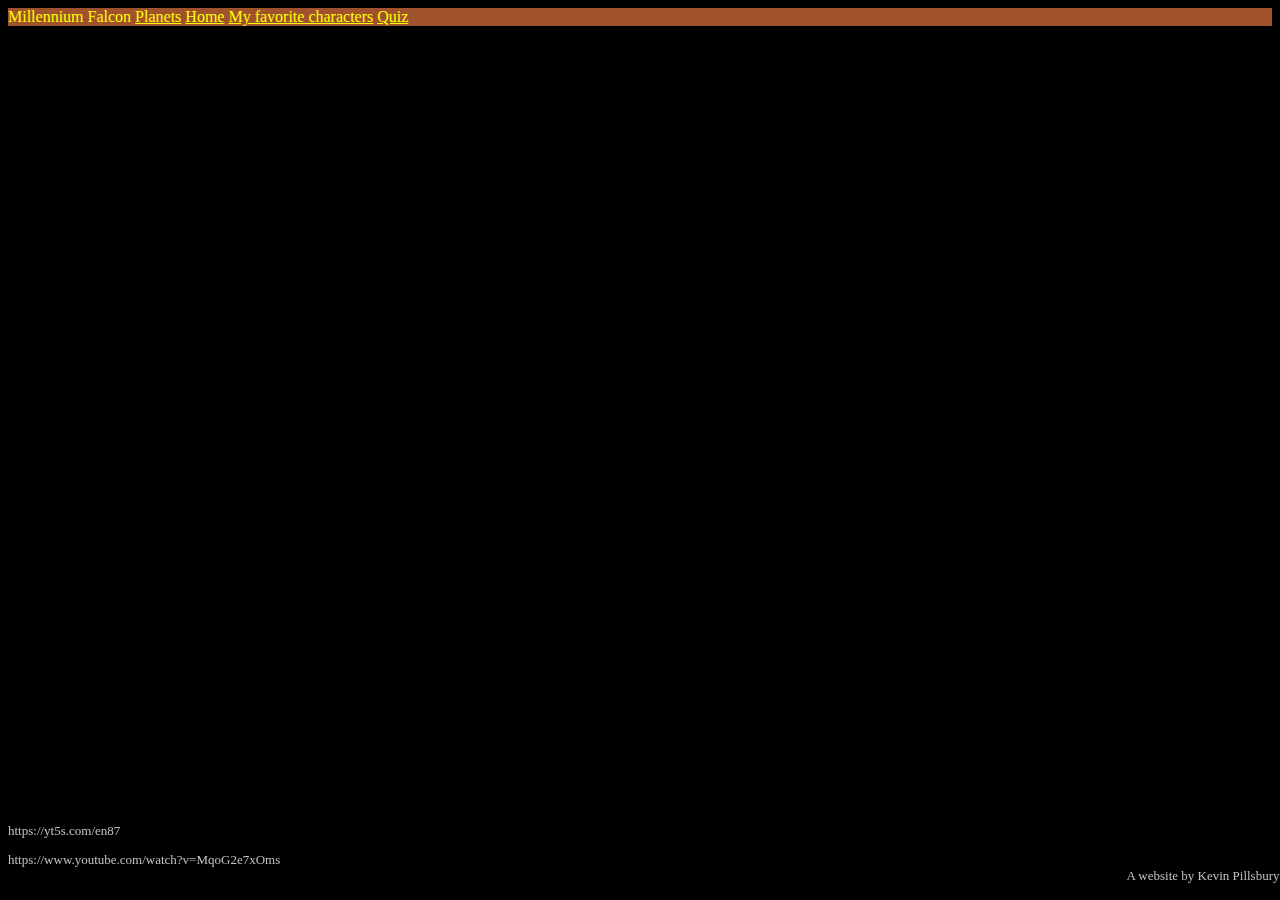
==== index.html @ 8873924b "Add files via upload" ====
<!DOCTYPE html>

<html lang="en">
    <head>
        <!-- Required Bootstrap meta tags -->
        <meta charset="utf-8">
        <meta name="viewport" content="width=device-width, initial-scale=1">

        <!-- Bootstrap CSS -->
        <link href="https://cdn.jsdelivr.net/npm/bootstrap@5.1.3/dist/css/bootstrap.min.css" rel="stylesheet" integrity="sha384-1BmE4kWBq78iYhFldvKuhfTAU6auU8tT94WrHftjDbrCEXSU1oBoqyl2QvZ6jIW3" crossorigin="anonymous">

        <!-- Bootstrap JavaScript Bundle with Popper -->
        <script src="https://cdn.jsdelivr.net/npm/bootstrap@5.1.3/dist/js/bootstrap.bundle.min.js" integrity="sha384-ka7Sk0Gln4gmtz2MlQnikT1wXgYsOg+OMhuP+IlRH9sENBO0LRn5q+8nbTov4+1p" crossorigin="anonymous"></script>

        <!-- CSS -->
        <link href="styles.css" rel="stylesheet">

         <script>
            /* Light speed error --> */
            document.addEventListener('DOMContentLoaded', function() {
                document.querySelector('#falcon').addEventListener('click', function(event) {
                    alert("Cannot jump to lightspeed; please fix hyperdrive motivator.");
                });
            });
        </script>

        <title>Star Wars</title>

    </head>
    <body style="background-color: black;">

        <!-- https://www.w3schools.com/tags/tag_nav.asp -->
        <!-- https://getbootstrap.com/docs/5.1/components/navbar/ -->
        <!-- https://www.w3schools.com/tags/att_global_style.asp -->
        <!-- https://getbootstrap.com/docs/5.1/utilities/spacing/ -->
        <!-- Nav bar -->
        <nav class="navbar px-5">
            <div class="container-fluid" style="background-color: Sienna;">
                <a class="navbar-brand yellow" id="falcon">Millennium Falcon</a>
                <a class="navbar-brand yellow" href="planets.html">Planets</a>
                <a class="navbar-brand yellow" href="index.html">Home</a>
                <a class="navbar-brand yellow" href="characters.html">My favorite characters</a>
                <a class="navbar-brand yellow" href="quiz.html">Quiz</a>
            </div>
        </nav>

        <!-- https://www.youtube.com/watch?v=MqoG2e7xOms creator Alec Siegel -->
        <!-- Used https://yt5s.com/en87 to download youtube video -->
        <!-- https://www.w3schools.com/tags/tag_video.asp -->
        <!-- https://getbootstrap.com/docs/5.1/content/images/ -->
        <!-- https://www.w3schools.com/howto/howto_css_overlay.asp -->
        <!-- background video -->
        <video class="img-fluid" src="media/starwars_trailer.mp4" loop autoplay muted></video>

        <!-- Let the people know -->
        <div class="overlay" style="font-size: 13px; top: 95%; left: 88%;">
            <p>A website by Kevin Pillsbury</p>
        </div>

        <!-- sources -->
        <div class="overlay" style="font-size: 13px; top: 90%;">
            <p>https://yt5s.com/en87</p>
            <p>https://www.youtube.com/watch?v=MqoG2e7xOms</p>
        </div>
    </body>
</html>
---- styles.css ----
.overlay {
  position: fixed;
  z-index: 10000;
}

.yellow {
  color: yellow;
}


/* https://www.w3schools.com/cssref/pr_class_position.asp */
.planets {
  position: absolute;
  top: 148%;
}

/* https://www.w3schools.com/cssref/pr_font_font-size.asp*/
p {
  color: Silver;
}

button {
  background-color: DarkKhaki;
  color: Black;
}

input {
  background-color: DarkKhaki;
}

.border {
  border: 3px solid DarkKhaki;
}

.sources {
  font-size: 11px;
}
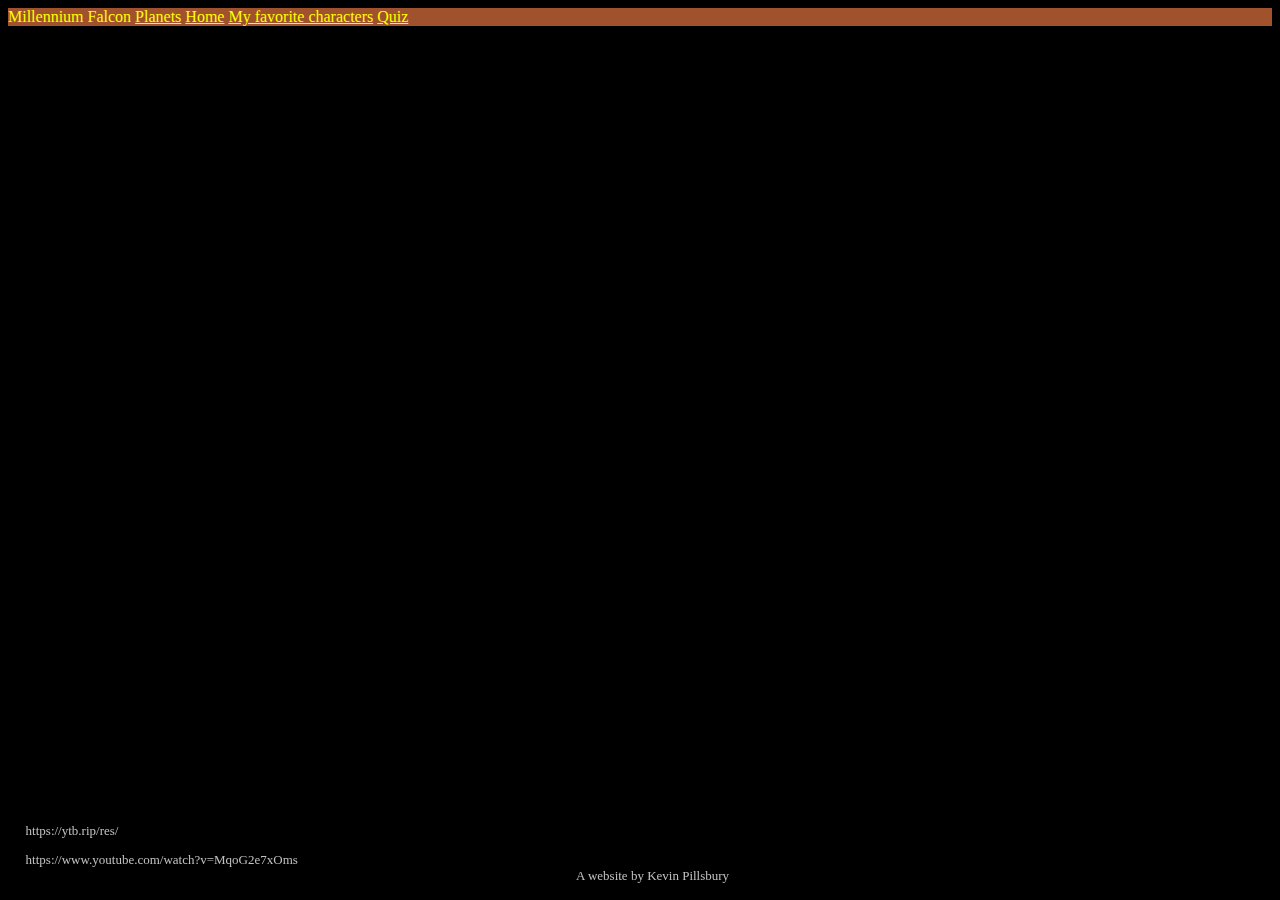
==== commit 63ad4f53: "Add files via upload" ====
--- a/index.html
+++ b/index.html
@@ -50,16 +50,16 @@
         <!-- https://getbootstrap.com/docs/5.1/content/images/ -->
         <!-- https://www.w3schools.com/howto/howto_css_overlay.asp -->
         <!-- background video -->
-        <video class="img-fluid" src="media/starwars_trailer.mp4" loop autoplay muted></video>
+        <video class="container-fluid" src="media/starwars_trailer.mp4" loop autoplay muted></video>
 
         <!-- Let the people know -->
-        <div class="overlay" style="font-size: 13px; top: 95%; left: 88%;">
+        <div class="overlay" style="font-size: 13px; top: 95%; left: 45%;">
             <p>A website by Kevin Pillsbury</p>
         </div>
 
         <!-- sources -->
-        <div class="overlay" style="font-size: 13px; top: 90%;">
-            <p>https://yt5s.com/en87</p>
+        <div class="overlay" style="font-size: 13px; top: 90%; left: 2%;">
+            <p>https://ytb.rip/res/</p>
             <p>https://www.youtube.com/watch?v=MqoG2e7xOms</p>
         </div>
     </body>
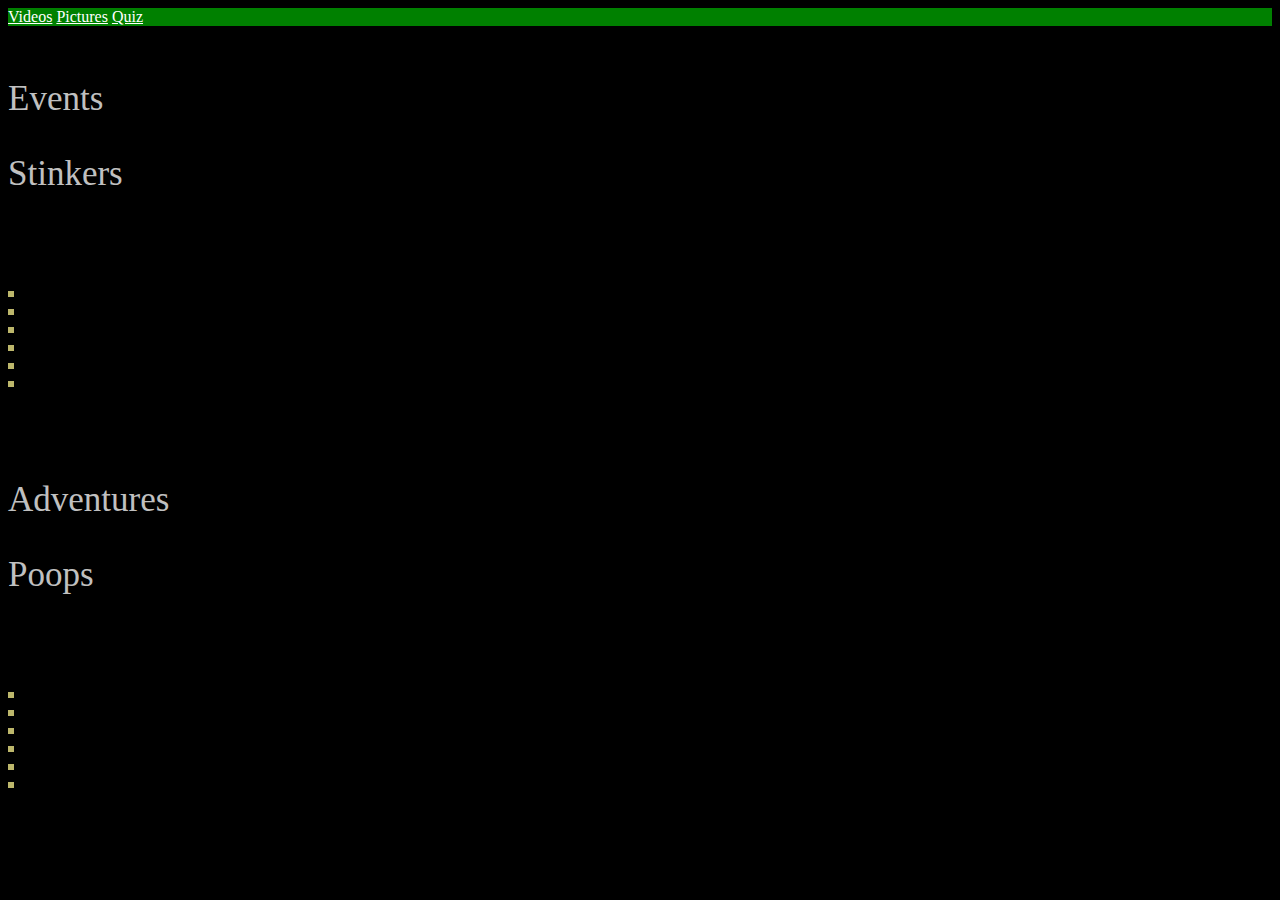
==== commit 5c0e50a0: "Add files via upload" ====
--- a/index.html
+++ b/index.html
@@ -15,52 +15,116 @@
         <!-- CSS -->
         <link href="styles.css" rel="stylesheet">
 
-         <script>
-            /* Light speed error --> */
-            document.addEventListener('DOMContentLoaded', function() {
-                document.querySelector('#falcon').addEventListener('click', function(event) {
-                    alert("Cannot jump to lightspeed; please fix hyperdrive motivator.");
-                });
-            });
-        </script>
-
-        <title>Star Wars</title>
+        <title>Noor and Kev</title>
 
     </head>
     <body style="background-color: black;">
 
-        <!-- https://www.w3schools.com/tags/tag_nav.asp -->
-        <!-- https://getbootstrap.com/docs/5.1/components/navbar/ -->
-        <!-- https://www.w3schools.com/tags/att_global_style.asp -->
-        <!-- https://getbootstrap.com/docs/5.1/utilities/spacing/ -->
         <!-- Nav bar -->
         <nav class="navbar px-5">
-            <div class="container-fluid" style="background-color: Sienna;">
-                <a class="navbar-brand yellow" id="falcon">Millennium Falcon</a>
-                <a class="navbar-brand yellow" href="planets.html">Planets</a>
-                <a class="navbar-brand yellow" href="index.html">Home</a>
-                <a class="navbar-brand yellow" href="characters.html">My favorite characters</a>
+            <div class="container-fluid" style="background-color: green;">
+                <a class="navbar-brand yellow" href="videos.html">Videos</a>
+                <a class="navbar-brand yellow" href="index.html">Pictures</a>
                 <a class="navbar-brand yellow" href="quiz.html">Quiz</a>
             </div>
         </nav>
 
-        <!-- https://www.youtube.com/watch?v=MqoG2e7xOms creator Alec Siegel -->
-        <!-- Used https://yt5s.com/en87 to download youtube video -->
-        <!-- https://www.w3schools.com/tags/tag_video.asp -->
-        <!-- https://getbootstrap.com/docs/5.1/content/images/ -->
-        <!-- https://www.w3schools.com/howto/howto_css_overlay.asp -->
-        <!-- background video -->
-        <video class="container-fluid" src="media/starwars_trailer.mp4" loop autoplay muted></video>
+        <br>
 
-        <!-- Let the people know -->
-        <div class="overlay" style="font-size: 13px; top: 95%; left: 45%;">
-            <p>A website by Kevin Pillsbury</p>
-        </div>
+        <!-- https://www.w3schools.com/howto/tryit.asp?filename=tryhow_css_border_image -->
+        <!-- Favorite characters and their info -->
+        <div class="container">
+            <div class="row align-items-start" style="font-size: 35px; color: white">
+                <div class="col">
+                    <p>Events</p>
+                </div>
+                <div class="col">
+                    <p>Stinkers</p>
+                </div>
+            </div>
 
-        <!-- sources -->
-        <div class="overlay" style="font-size: 13px; top: 90%; left: 2%;">
-            <p>https://ytb.rip/res/</p>
-            <p>https://www.youtube.com/watch?v=MqoG2e7xOms</p>
+            <br>
+            <br>
+            <br>
+
+
+
+
+            <div class="row align-items-center">
+                <div class="col">
+                    <img src="media/events1.jpg" alt="" class="img-fluid border">
+                </div>
+                <div class="col">
+                    <img src="media/stinkers1.jpg" alt="" class="img-fluid border">
+                </div>
+            </div>
+
+            <!-- Second favorite characters -->
+            <div class="row align-items-center">
+                <div class="col">
+                    <img src="media/events2.jpg" alt="" class="img-fluid border">
+                </div>
+                <div class="col">
+                    <img src="media/stinkers2.jpg" alt="" class="img-fluid border">
+                </div>
+            </div>
+
+            <div class="row align-items-center">
+                <div class="col">
+                    <img src="media/events3.jpg" alt="" class="img-fluid border">
+                </div>
+                <div class="col">
+                    <img src="media/stinkers3.jpg" alt="" class="img-fluid border">
+                </div>
+            </div>
+
+            <br>
+            <br>
+            <br>
+
+
+
+            <div class="row align-items-start" style="font-size: 35px; color: white;">
+                <div class="col">
+                    <p>Adventures</p>
+                </div>
+                <div class="col">
+                    <p>Poops</p>
+                </div>
+            </div>
+
+            <br>
+            <br>
+            <br>
+
+
+            <div class="row align-items-center">
+                <div class="col">
+                    <img src="media/adventures1.jpg" alt="" class="img-fluid border">
+                </div>
+                <div class="col">
+                    <img src="media/poops1.jpg" alt="" class="img-fluid border">
+                </div>
+            </div>
+
+
+            <div class="row align-items-center">
+                <div class="col">
+                    <img src="media/adventures2.jpg" alt="" class="img-fluid border">
+                </div>
+                <div class="col">
+                    <img src="media/poops2.jpg" alt="" class="img-fluid border">
+                </div>
+            </div>
+
+            <div class="row align-items-center">
+                <div class="col">
+                    <img src="media/adventures3.jpg" alt="" class="img-fluid border">
+                </div>
+                <div class="col">
+                    <img src="media/poops3.jpg" alt="" class="img-fluid border">
+                </div>
+            </div>
         </div>
     </body>
 </html>--- a/styles.css
+++ b/styles.css
@@ -4,7 +4,7 @@
 }
 
 .yellow {
-  color: yellow;
+  color: white;
 }
 
 
@@ -12,6 +12,7 @@
 .planets {
   position: absolute;
   top: 148%;
+  width: 100%;
 }
 
 /* https://www.w3schools.com/cssref/pr_font_font-size.asp*/
